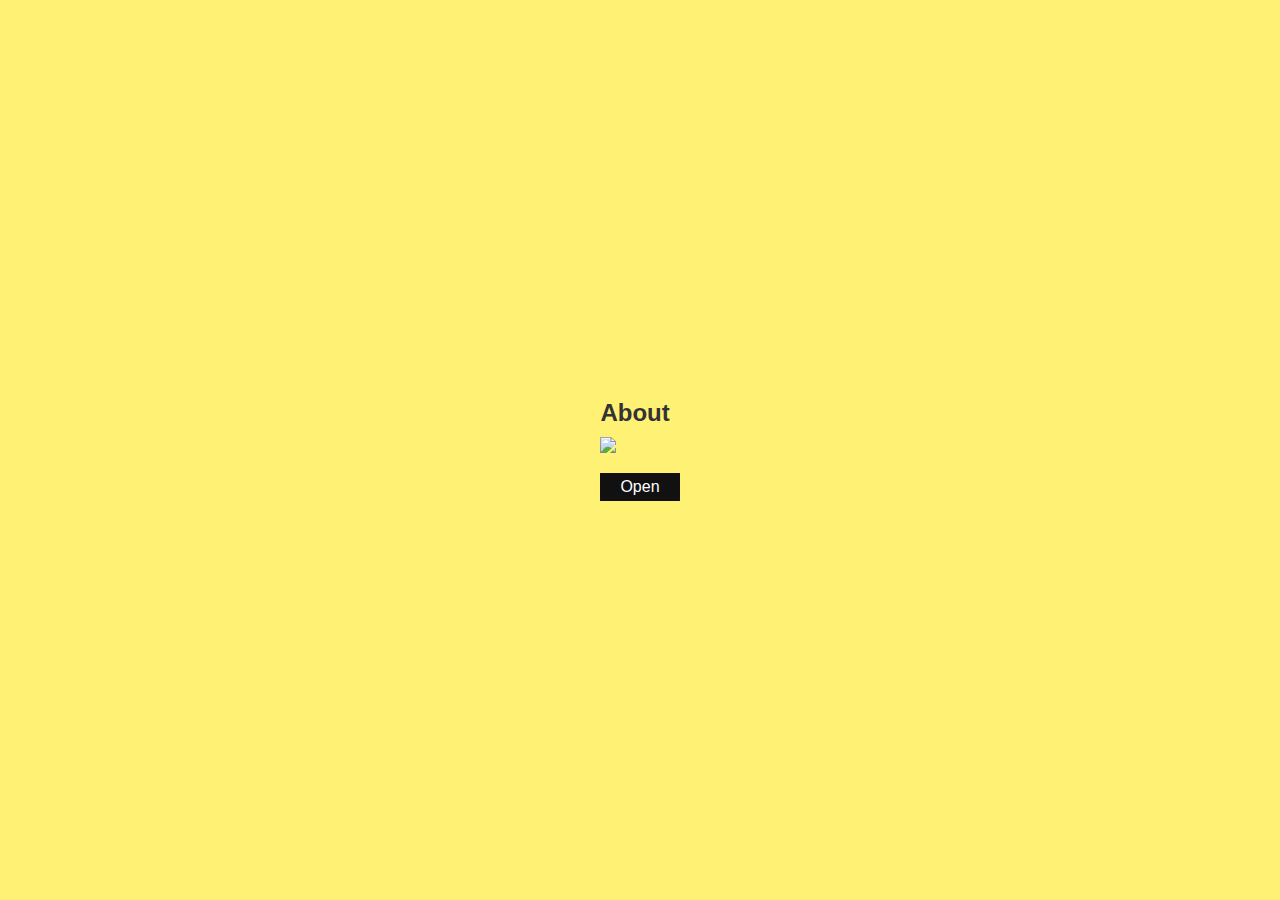
==== about_popup.html @ 289d0c62 "integrating popups into index. index messed up rn" ====
<!DOCTYPE html>
<!-- popup windows for tiles. for now, just "about" -->
<html>
    <head>
        <meta name="About popup for uncommon hacks 2024 webiste" 
        content="HTML, CSS, Vanilla Javascript">
        <title>About</title>
        <link rel="stylesheet" type="text/css" href="stylePopups.css">
    </head>

    <body>
        <div class="container" id="blur">
            <div class="content">
                <h2> About </h2>
                <img src="images/hacks_background.png">
                <a href="#" onclick="toggle()"> Open </a>
            </div>
        </div>
        <div id="popup">
            <h2>  About </h2>
            <p> 
                Welcome to Uncommon Hacks, the official hackathon
                of the University of Chicago! Spend 24 hours working
                on a project and meeting cool people in this
                one-of-a-kind experience! In our 2024 edition of Hacks, 
                we're excited to bring you the biggest event since the 
                pandemic, including the overnight component that makes 
                for a truly unforgettable experience.

                Although Hacks will have prizes, we place more emphasis on
                learning and collaboration than some kind of competitive
                aspect. So, even if you've never coded before, please do
                sign up! A successful Hacks team needs people with
                different skill sets, and if you would like to learn how to
                code, we'll have workshops to help you do so.
            </p>
            <a href="#" onclick="toggle()"> Close </a>
        </div>
        <script type="text/javascript">
            function toggle(){
                var blur = document.getElementById("blur");
                blur.classList.toggle('active');
                var popup = document.getElementById('popup');
                popup.classList.toggle('active');
            }
        </script>
    </body>
</html>
---- stylePopups.css ----
*

{
    margin: 0;
    padding: 0;
    box-sizing: border-box;
    font-family: 'Poppins', sans-serif;
}

.container
{
    position: relative;
    width: 100%;
    height: 100vh;
    display: flex;
    justify-content: center;
    align-items: center;
    background: #fff173;
    transition: 0.5s;
    padding: 20px;
}

.container#blur.active
{
    filter: blur(20px);
    pointer-events: none;
    user-select: none;
}

.container .content
{
    position: relative;
    max-width: 800px;
}
h2{
    font-weight: 600;
    margin-bottom: 10px;
    color: #333;
}
.container .content img
{
    max-width: 100%;
    display: block;
}
a
{
    position: relative;
    padding: 5px 20px;
    display: inline-block;
    margin-top: 20px;
    text-decoration: none;
    color: #fff;
    background: #111;
}
#popup
{
    position: fixed;
    top: 40%;
    Left: 50%;
    transform: translate(-50%, -50%);
    width: 600px;
    padding: 50px;
    box-shadow: 0 5px 30px rgba(0, 0, 0, .30);
    background: #fff;
    visibility: hidden;
    opacity: 0;
    transition: 0.5s;
}

#popup.active
{
    top: 50%;
    visibility: visible;
    opacity: 1;
    transition: 0.5s;
}
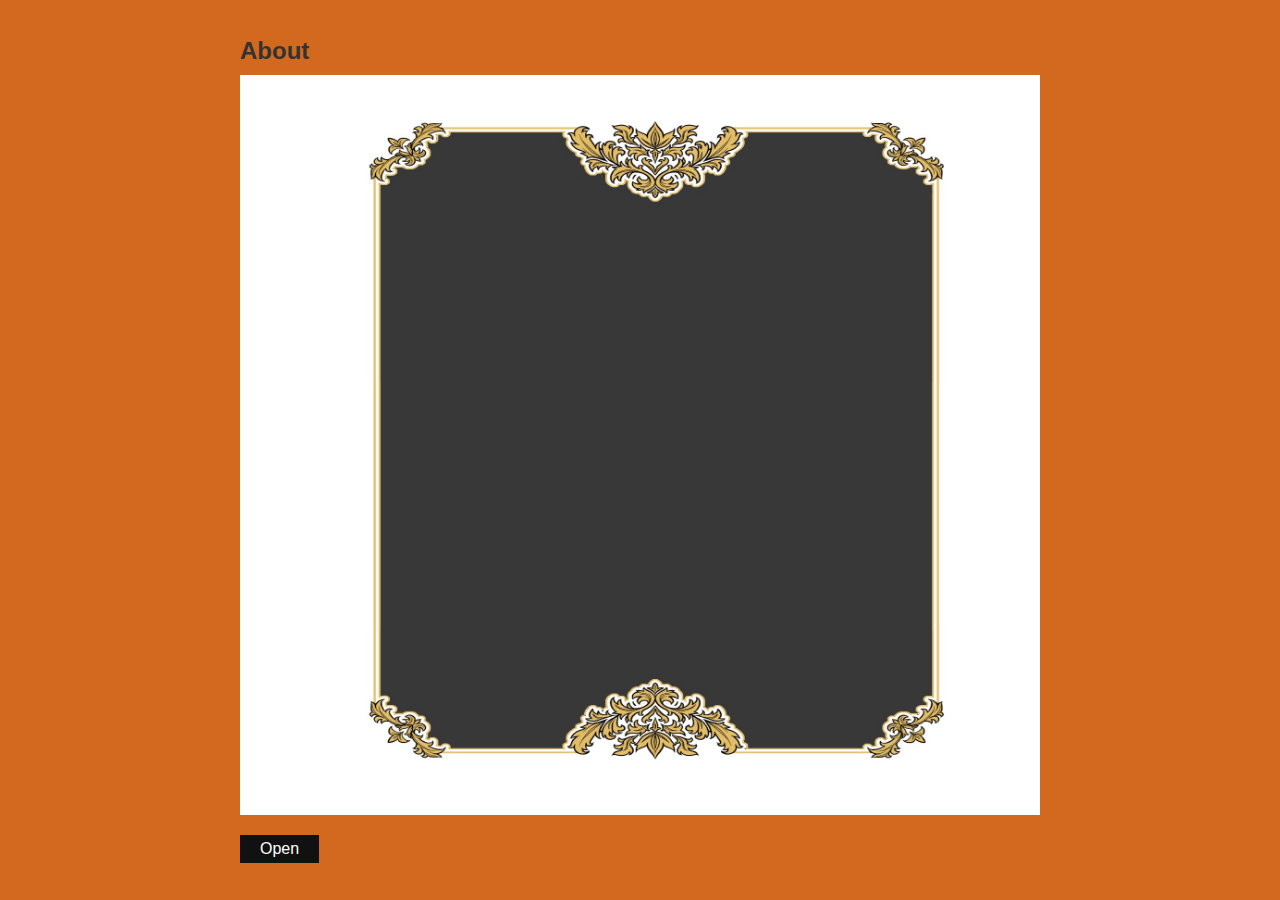
==== commit 77c233dd: "adding files" ====
--- a/about_popup.html
+++ b/about_popup.html
@@ -1,18 +1,18 @@
 <!DOCTYPE html>
-<!-- popup windows for tiles. for now, just "about" -->
+<!-- popup windows for tiles -->
 <html>
     <head>
-        <meta name="About popup for uncommon hacks 2024 webiste" 
-        content="HTML, CSS, Vanilla Javascript">
+        <meta name="author" content="Uncommon Hacks">
+        <meta name="description" content="Popups for Uncommon Hacks">
         <title>About</title>
-        <link rel="stylesheet" type="text/css" href="stylePopups.css">
+        <link rel="stylesheet" type="text/css" href="css/stylePopups.css">
     </head>
 
     <body>
         <div class="container" id="blur">
             <div class="content">
                 <h2> About </h2>
-                <img src="images/hacks_background.png">
+                <img src="images/popups_background_d.JPG">
                 <a href="#" onclick="toggle()"> Open </a>
             </div>
         </div>
--- a/css/stylePopups.css
+++ b/css/stylePopups.css
@@ -0,0 +1,86 @@
+/*fonts*/
+@font-face {
+    font-family: bern;
+    src: url(../fonts/bernhc.ttf);
+  }
+  
+  @font-face {
+    font-family: baskerville;
+    src: url(../fonts/BASKVILL.ttf);
+  }
+
+*
+{
+    margin: 0;
+    padding: 0;
+    box-sizing: border-box;
+    font-family: 'Poppins', sans-serif;
+}
+
+.container
+{
+    position: relative;
+    width: 100%;
+    height: 100vh;
+    display: flex;
+    justify-content: center;
+    align-items: center;
+    background: chocolate;
+    transition: 0.5s;
+    padding: 20px;
+}
+
+.container#blur.active
+{
+    filter: blur(20px);
+    pointer-events: none;
+    user-select: none;
+}
+
+.container .content
+{
+    position: relative;
+    max-width: 800px;
+}
+h2{
+    font-weight: 600;
+    margin-bottom: 10px;
+    color: #333;
+}
+.container .content img
+{
+    max-width: 100%;
+    display: block;
+}
+a
+{
+    position: relative;
+    padding: 5px 20px;
+    display: inline-block;
+    margin-top: 20px;
+    text-decoration: none;
+    color: #fff;
+    background: #111;
+}
+#popup
+{
+    position: fixed;
+    top: 40%;
+    Left: 50%;
+    transform: translate(-50%, -50%);
+    width: 600px;
+    padding: 50px;
+    box-shadow: 0 5px 30px rgba(0, 0, 0, .30);
+    background: #fff;
+    visibility: hidden;
+    opacity: 0;
+    transition: 0.5s;
+}
+
+#popup.active
+{
+    top: 50%;
+    visibility: visible;
+    opacity: 1;
+    transition: 0.5s;
+}